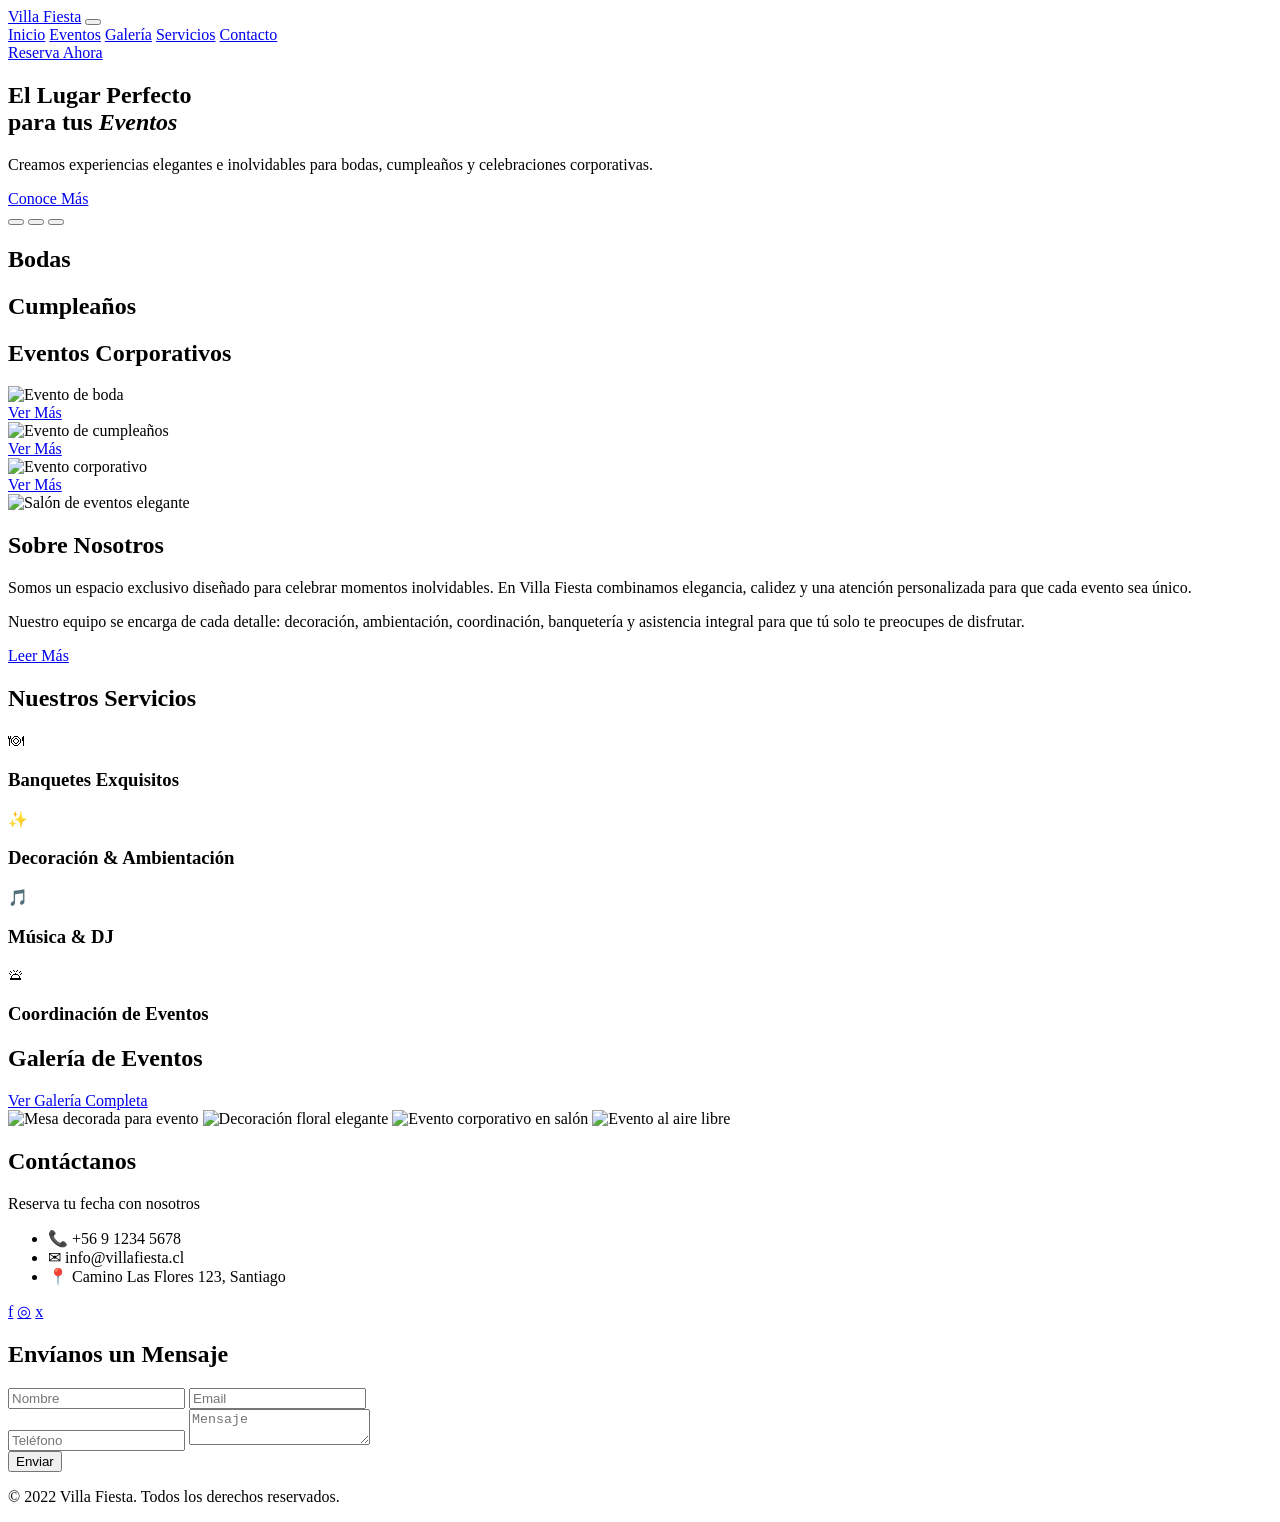
==== Parte.html @ 41dd2591 "Create Parte.html" ====
<!DOCTYPE html>
<html lang="es">
<head>
  <meta charset="UTF-8" />
  <meta name="viewport" content="width=device-width, initial-scale=1.0" />
  <title>Villa Fiesta | Eventos inolvidables</title>
  <meta
    name="description"
    content="Villa Fiesta - El lugar perfecto para bodas, cumpleaños y eventos corporativos."
  />
  <link rel="stylesheet" href="style.css" />
</head>
<body>
  <header class="header" id="inicio">
    <div class="container nav-container">
      <a href="#inicio" class="logo">Villa Fiesta</a>

      <button class="menu-toggle" id="menuToggle" aria-label="Abrir menú">
        <span></span>
        <span></span>
        <span></span>
      </button>

      <nav class="nav" id="navMenu">
        <a href="#inicio">Inicio</a>
        <a href="#eventos">Eventos</a>
        <a href="#galeria">Galería</a>
        <a href="#servicios">Servicios</a>
        <a href="#contacto">Contacto</a>
      </nav>

      <a href="#contacto" class="btn btn-gold desktop-btn">Reserva Ahora</a>
    </div>
  </header>

  <section class="hero">
    <div class="hero-overlay"></div>

    <div class="hero-slider">
      <div class="hero-slide active" style="background-image: url('img/hero-1.jpg');"></div>
      <div class="hero-slide" style="background-image: url('img/hero-2.jpg');"></div>
      <div class="hero-slide" style="background-image: url('img/hero-3.jpg');"></div>
    </div>

    <div class="container hero-content">
      <h1>El Lugar <span>Perfecto</span><br />para tus <em>Eventos</em></h1>
      <p>
        Creamos experiencias elegantes e inolvidables para bodas, cumpleaños y
        celebraciones corporativas.
      </p>
      <a href="#eventos" class="btn btn-primary">Conoce Más</a>

      <div class="hero-dots" id="heroDots">
        <button class="dot active" data-slide="0" aria-label="Slide 1"></button>
        <button class="dot" data-slide="1" aria-label="Slide 2"></button>
        <button class="dot" data-slide="2" aria-label="Slide 3"></button>
      </div>
    </div>
  </section>

  <main>
    <section class="section events-section" id="eventos">
      <div class="container">
        <div class="triple-heading">
          <div class="heading-item">
            <span class="line"></span>
            <h2>Bodas</h2>
            <span class="line"></span>
          </div>
          <div class="heading-item">
            <span class="line"></span>
            <h2>Cumpleaños</h2>
            <span class="line"></span>
          </div>
          <div class="heading-item">
            <span class="line"></span>
            <h2>Eventos Corporativos</h2>
            <span class="line"></span>
          </div>
        </div>

        <div class="cards-grid">
          <article class="event-card">
            <img src="img/boda.jpg" alt="Evento de boda" />
            <div class="card-footer">
              <a href="#contacto" class="btn btn-primary small">Ver Más</a>
            </div>
          </article>

          <article class="event-card">
            <img src="img/cumpleanos.jpg" alt="Evento de cumpleaños" />
            <div class="card-footer">
              <a href="#contacto" class="btn btn-primary small">Ver Más</a>
            </div>
          </article>

          <article class="event-card">
            <img src="img/corporativo.jpg" alt="Evento corporativo" />
            <div class="card-footer">
              <a href="#contacto" class="btn btn-primary small">Ver Más</a>
            </div>
          </article>
        </div>
      </div>
    </section>

    <section class="section about-section">
      <div class="container about-wrapper">
        <div class="about-image">
          <img src="img/about.jpg" alt="Salón de eventos elegante" />
        </div>

        <div class="about-content">
          <div class="section-title left">
            <span class="line"></span>
            <h2>Sobre Nosotros</h2>
          </div>

          <p>
            Somos un espacio exclusivo diseñado para celebrar momentos
            inolvidables. En Villa Fiesta combinamos elegancia, calidez y una
            atención personalizada para que cada evento sea único.
          </p>

          <p>
            Nuestro equipo se encarga de cada detalle: decoración, ambientación,
            coordinación, banquetería y asistencia integral para que tú solo te
            preocupes de disfrutar.
          </p>

          <a href="#contacto" class="btn btn-primary">Leer Más</a>
        </div>
      </div>
    </section>

    <section class="section services-section" id="servicios">
      <div class="container">
        <div class="section-title center">
          <span class="line"></span>
          <h2>Nuestros Servicios</h2>
          <span class="line"></span>
        </div>

        <div class="services-grid">
          <article class="service-item">
            <div class="service-icon">🍽</div>
            <h3>Banquetes Exquisitos</h3>
          </article>

          <article class="service-item">
            <div class="service-icon">✨</div>
            <h3>Decoración & Ambientación</h3>
          </article>

          <article class="service-item">
            <div class="service-icon">🎵</div>
            <h3>Música & DJ</h3>
          </article>

          <article class="service-item">
            <div class="service-icon">🛎</div>
            <h3>Coordinación de Eventos</h3>
          </article>
        </div>
      </div>
    </section>

    <section class="section gallery-section" id="galeria">
      <div class="container">
        <div class="gallery-header">
          <div class="section-title center no-margin">
            <span class="line"></span>
            <h2>Galería de Eventos</h2>
            <span class="line"></span>
          </div>

          <a href="#contacto" class="btn btn-primary small">Ver Galería Completa</a>
        </div>

        <div class="gallery-grid">
          <img src="img/galeria-1.jpg" alt="Mesa decorada para evento" />
          <img src="img/galeria-2.jpg" alt="Decoración floral elegante" />
          <img src="img/galeria-3.jpg" alt="Evento corporativo en salón" />
          <img src="img/galeria-4.jpg" alt="Evento al aire libre" />
        </div>
      </div>
    </section>

    <section class="contact-section" id="contacto">
      <div class="contact-overlay"></div>
      <div class="container contact-wrapper">
        <div class="contact-info">
          <div class="section-title left light">
            <h2>Contáctanos</h2>
            <span class="line"></span>
          </div>

          <p class="contact-text">Reserva tu fecha con nosotros</p>

          <ul>
            <li>📞 +56 9 1234 5678</li>
            <li>✉ info@villafiesta.cl</li>
            <li>📍 Camino Las Flores 123, Santiago</li>
          </ul>

          <div class="socials">
            <a href="#" aria-label="Facebook">f</a>
            <a href="#" aria-label="Instagram">◎</a>
            <a href="#" aria-label="Twitter">x</a>
          </div>
        </div>

        <div class="contact-form-box">
          <div class="section-title left light">
            <h2>Envíanos un Mensaje</h2>
            <span class="line"></span>
          </div>

          <form id="contactForm" class="contact-form">
            <div class="form-row">
              <input type="text" id="nombre" name="nombre" placeholder="Nombre" />
              <input type="email" id="email" name="email" placeholder="Email" />
            </div>

            <input type="text" id="telefono" name="telefono" placeholder="Teléfono" />
            <textarea id="mensaje" name="mensaje" placeholder="Mensaje"></textarea>

            <div class="form-actions">
              <button type="submit" class="btn btn-primary">Enviar</button>
            </div>

            <p id="formMessage" class="form-message"></p>
          </form>
        </div>
      </div>
    </section>
  </main>

  <footer class="footer">
    <div class="container footer-content">
      <p>© 2022 Villa Fiesta. Todos los derechos reservados.</p>
    </div>
  </footer>

  <script src="script.js"></script>
</body>
</html>
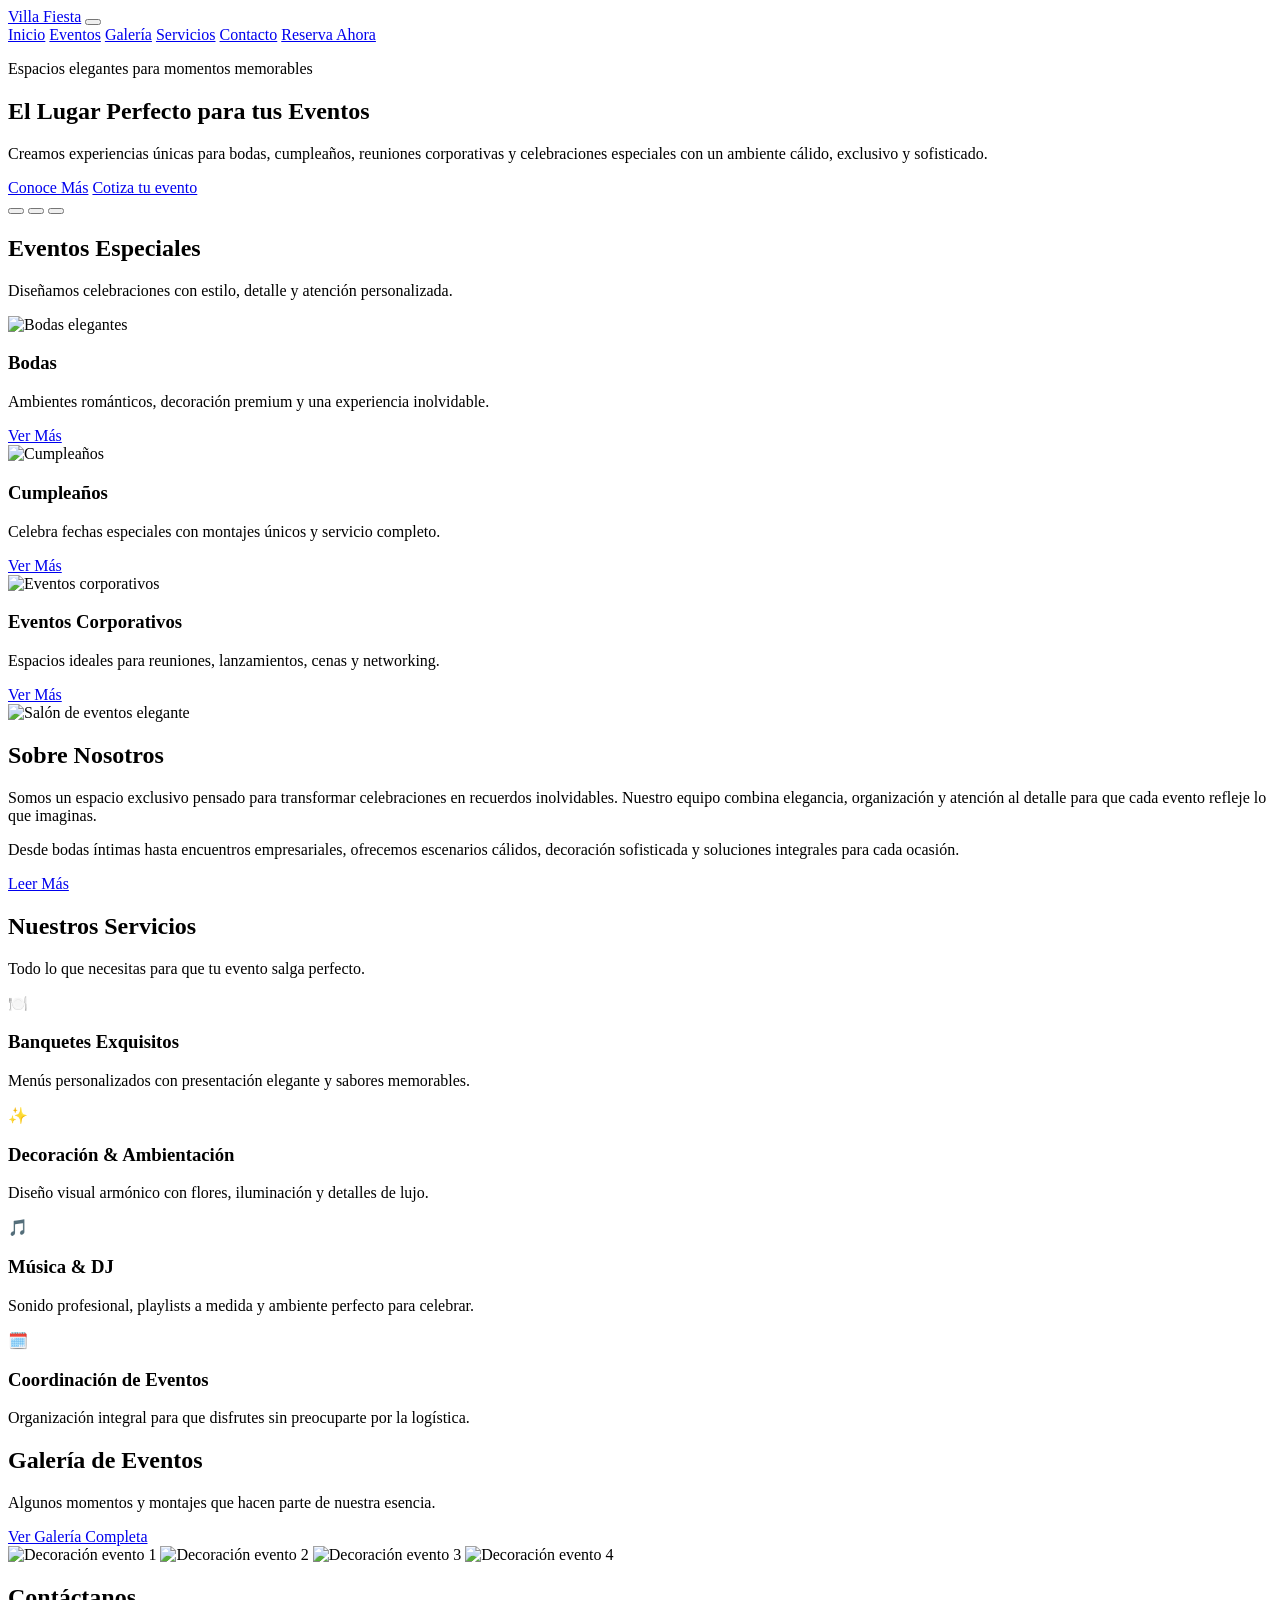
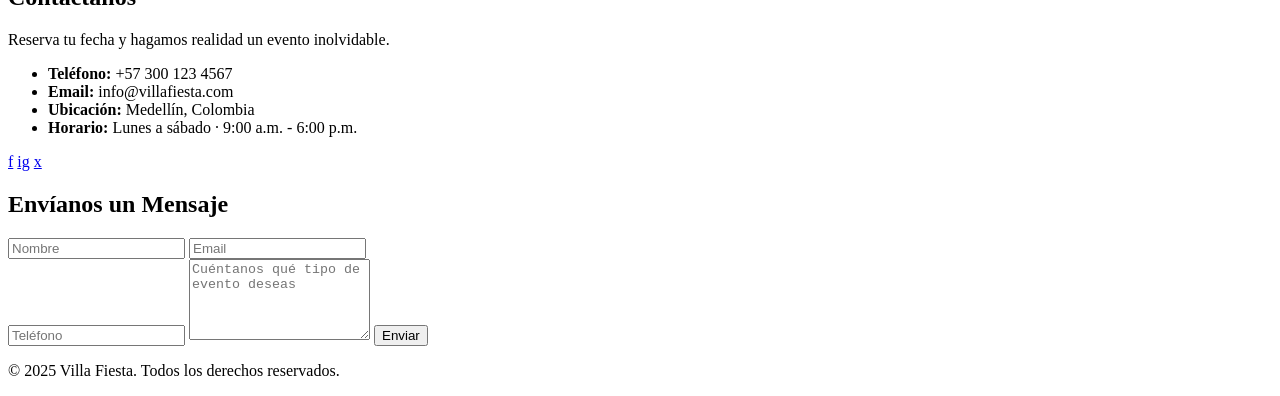
==== commit a8d00e74: "Update Parte.html" ====
--- a/Parte.html
+++ b/Parte.html
@@ -4,241 +4,216 @@
   <meta charset="UTF-8" />
   <meta name="viewport" content="width=device-width, initial-scale=1.0" />
   <title>Villa Fiesta | Eventos inolvidables</title>
-  <meta
-    name="description"
-    content="Villa Fiesta - El lugar perfecto para bodas, cumpleaños y eventos corporativos."
-  />
-  <link rel="stylesheet" href="style.css" />
+  <link rel="preconnect" href="https://fonts.googleapis.com">
+  <link rel="preconnect" href="https://fonts.gstatic.com" crossorigin>
+  <link href="https://fonts.googleapis.com/css2?family=Cormorant+Garamond:wght@500;600;700&family=Montserrat:wght@400;500;600;700&display=swap" rel="stylesheet">
+  <link rel="stylesheet" href="styles.css" />
 </head>
 <body>
   <header class="header" id="inicio">
-    <div class="container nav-container">
+    <div class="topbar">
       <a href="#inicio" class="logo">Villa Fiesta</a>
 
-      <button class="menu-toggle" id="menuToggle" aria-label="Abrir menú">
+      <button class="menu-toggle" id="menu-toggle" aria-label="Abrir menú">
         <span></span>
         <span></span>
         <span></span>
       </button>
 
-      <nav class="nav" id="navMenu">
+      <nav class="nav" id="nav">
         <a href="#inicio">Inicio</a>
         <a href="#eventos">Eventos</a>
         <a href="#galeria">Galería</a>
         <a href="#servicios">Servicios</a>
         <a href="#contacto">Contacto</a>
+        <a href="#contacto" class="btn btn-nav">Reserva Ahora</a>
       </nav>
-
-      <a href="#contacto" class="btn btn-gold desktop-btn">Reserva Ahora</a>
     </div>
+
+    <section class="hero">
+      <div class="hero-overlay"></div>
+
+      <div class="hero-slider">
+        <div class="hero-slide active" style="background-image: url('https://images.unsplash.com/photo-1519167758481-83f550bb49b3?auto=format&fit=crop&w=1600&q=80');"></div>
+        <div class="hero-slide" style="background-image: url('https://images.unsplash.com/photo-1464366400600-7168b8af9bc3?auto=format&fit=crop&w=1600&q=80');"></div>
+        <div class="hero-slide" style="background-image: url('https://images.unsplash.com/photo-1505236858219-8359eb29e329?auto=format&fit=crop&w=1600&q=80');"></div>
+      </div>
+
+      <div class="hero-content container">
+        <p class="hero-kicker">Espacios elegantes para momentos memorables</p>
+        <h1>El Lugar Perfecto <span>para tus Eventos</span></h1>
+        <p class="hero-text">
+          Creamos experiencias únicas para bodas, cumpleaños, reuniones corporativas
+          y celebraciones especiales con un ambiente cálido, exclusivo y sofisticado.
+        </p>
+        <div class="hero-actions">
+          <a href="#eventos" class="btn btn-primary">Conoce Más</a>
+          <a href="#contacto" class="btn btn-secondary">Cotiza tu evento</a>
+        </div>
+
+        <div class="hero-dots" id="hero-dots">
+          <button class="dot active" data-slide="0" aria-label="Slide 1"></button>
+          <button class="dot" data-slide="1" aria-label="Slide 2"></button>
+          <button class="dot" data-slide="2" aria-label="Slide 3"></button>
+        </div>
+      </div>
+    </section>
   </header>
 
-  <section class="hero">
-    <div class="hero-overlay"></div>
-
-    <div class="hero-slider">
-      <div class="hero-slide active" style="background-image: url('img/hero-1.jpg');"></div>
-      <div class="hero-slide" style="background-image: url('img/hero-2.jpg');"></div>
-      <div class="hero-slide" style="background-image: url('img/hero-3.jpg');"></div>
-    </div>
-
-    <div class="container hero-content">
-      <h1>El Lugar <span>Perfecto</span><br />para tus <em>Eventos</em></h1>
-      <p>
-        Creamos experiencias elegantes e inolvidables para bodas, cumpleaños y
-        celebraciones corporativas.
-      </p>
-      <a href="#eventos" class="btn btn-primary">Conoce Más</a>
-
-      <div class="hero-dots" id="heroDots">
-        <button class="dot active" data-slide="0" aria-label="Slide 1"></button>
-        <button class="dot" data-slide="1" aria-label="Slide 2"></button>
-        <button class="dot" data-slide="2" aria-label="Slide 3"></button>
-      </div>
-    </div>
-  </section>
-
   <main>
-    <section class="section events-section" id="eventos">
+    <section class="eventos section section-light" id="eventos">
       <div class="container">
-        <div class="triple-heading">
-          <div class="heading-item">
-            <span class="line"></span>
-            <h2>Bodas</h2>
-            <span class="line"></span>
-          </div>
-          <div class="heading-item">
-            <span class="line"></span>
-            <h2>Cumpleaños</h2>
-            <span class="line"></span>
-          </div>
-          <div class="heading-item">
-            <span class="line"></span>
-            <h2>Eventos Corporativos</h2>
-            <span class="line"></span>
-          </div>
-        </div>
-
-        <div class="cards-grid">
+        <div class="section-heading">
+          <h2>Eventos Especiales</h2>
+          <p>Diseñamos celebraciones con estilo, detalle y atención personalizada.</p>
+        </div>
+
+        <div class="event-grid">
           <article class="event-card">
-            <img src="img/boda.jpg" alt="Evento de boda" />
-            <div class="card-footer">
-              <a href="#contacto" class="btn btn-primary small">Ver Más</a>
+            <img src="https://images.unsplash.com/photo-1511285560929-80b456fea0bc?auto=format&fit=crop&w=900&q=80" alt="Bodas elegantes" />
+            <div class="event-card-body">
+              <h3>Bodas</h3>
+              <p>Ambientes románticos, decoración premium y una experiencia inolvidable.</p>
+              <a href="#contacto" class="btn btn-card">Ver Más</a>
             </div>
           </article>
 
           <article class="event-card">
-            <img src="img/cumpleanos.jpg" alt="Evento de cumpleaños" />
-            <div class="card-footer">
-              <a href="#contacto" class="btn btn-primary small">Ver Más</a>
+            <img src="https://images.unsplash.com/photo-1530103862676-de8c9debad1d?auto=format&fit=crop&w=900&q=80" alt="Cumpleaños" />
+            <div class="event-card-body">
+              <h3>Cumpleaños</h3>
+              <p>Celebra fechas especiales con montajes únicos y servicio completo.</p>
+              <a href="#contacto" class="btn btn-card">Ver Más</a>
             </div>
           </article>
 
           <article class="event-card">
-            <img src="img/corporativo.jpg" alt="Evento corporativo" />
-            <div class="card-footer">
-              <a href="#contacto" class="btn btn-primary small">Ver Más</a>
+            <img src="https://images.unsplash.com/photo-1511578314322-379afb476865?auto=format&fit=crop&w=900&q=80" alt="Eventos corporativos" />
+            <div class="event-card-body">
+              <h3>Eventos Corporativos</h3>
+              <p>Espacios ideales para reuniones, lanzamientos, cenas y networking.</p>
+              <a href="#contacto" class="btn btn-card">Ver Más</a>
             </div>
           </article>
         </div>
       </div>
     </section>
 
-    <section class="section about-section">
-      <div class="container about-wrapper">
+    <section class="about section" id="nosotros">
+      <div class="container about-grid">
         <div class="about-image">
-          <img src="img/about.jpg" alt="Salón de eventos elegante" />
+          <img src="https://images.unsplash.com/photo-1519741497674-611481863552?auto=format&fit=crop&w=1200&q=80" alt="Salón de eventos elegante" />
         </div>
 
         <div class="about-content">
-          <div class="section-title left">
-            <span class="line"></span>
+          <div class="section-heading left">
             <h2>Sobre Nosotros</h2>
           </div>
-
           <p>
-            Somos un espacio exclusivo diseñado para celebrar momentos
-            inolvidables. En Villa Fiesta combinamos elegancia, calidez y una
-            atención personalizada para que cada evento sea único.
+            Somos un espacio exclusivo pensado para transformar celebraciones en recuerdos
+            inolvidables. Nuestro equipo combina elegancia, organización y atención al detalle
+            para que cada evento refleje lo que imaginas.
           </p>
-
           <p>
-            Nuestro equipo se encarga de cada detalle: decoración, ambientación,
-            coordinación, banquetería y asistencia integral para que tú solo te
-            preocupes de disfrutar.
+            Desde bodas íntimas hasta encuentros empresariales, ofrecemos escenarios cálidos,
+            decoración sofisticada y soluciones integrales para cada ocasión.
           </p>
-
           <a href="#contacto" class="btn btn-primary">Leer Más</a>
         </div>
       </div>
     </section>
 
-    <section class="section services-section" id="servicios">
+    <section class="services section section-light" id="servicios">
       <div class="container">
-        <div class="section-title center">
-          <span class="line"></span>
+        <div class="section-heading">
           <h2>Nuestros Servicios</h2>
-          <span class="line"></span>
+          <p>Todo lo que necesitas para que tu evento salga perfecto.</p>
         </div>
 
         <div class="services-grid">
           <article class="service-item">
-            <div class="service-icon">🍽</div>
+            <div class="service-icon">🍽️</div>
             <h3>Banquetes Exquisitos</h3>
+            <p>Menús personalizados con presentación elegante y sabores memorables.</p>
           </article>
 
           <article class="service-item">
             <div class="service-icon">✨</div>
             <h3>Decoración & Ambientación</h3>
+            <p>Diseño visual armónico con flores, iluminación y detalles de lujo.</p>
           </article>
 
           <article class="service-item">
             <div class="service-icon">🎵</div>
             <h3>Música & DJ</h3>
-          </article>
-
-          <article class="service-item">
-            <div class="service-icon">🛎</div>
+            <p>Sonido profesional, playlists a medida y ambiente perfecto para celebrar.</p>
+          </article>
+
+          <article class="service-item">
+            <div class="service-icon">🗓️</div>
             <h3>Coordinación de Eventos</h3>
-          </article>
-        </div>
-      </div>
-    </section>
-
-    <section class="section gallery-section" id="galeria">
+            <p>Organización integral para que disfrutes sin preocuparte por la logística.</p>
+          </article>
+        </div>
+      </div>
+    </section>
+
+    <section class="gallery section" id="galeria">
       <div class="container">
         <div class="gallery-header">
-          <div class="section-title center no-margin">
-            <span class="line"></span>
+          <div class="section-heading left">
             <h2>Galería de Eventos</h2>
-            <span class="line"></span>
+            <p>Algunos momentos y montajes que hacen parte de nuestra esencia.</p>
           </div>
-
-          <a href="#contacto" class="btn btn-primary small">Ver Galería Completa</a>
+          <a href="#contacto" class="btn btn-secondary">Ver Galería Completa</a>
         </div>
 
         <div class="gallery-grid">
-          <img src="img/galeria-1.jpg" alt="Mesa decorada para evento" />
-          <img src="img/galeria-2.jpg" alt="Decoración floral elegante" />
-          <img src="img/galeria-3.jpg" alt="Evento corporativo en salón" />
-          <img src="img/galeria-4.jpg" alt="Evento al aire libre" />
-        </div>
-      </div>
-    </section>
-
-    <section class="contact-section" id="contacto">
-      <div class="contact-overlay"></div>
-      <div class="container contact-wrapper">
-        <div class="contact-info">
-          <div class="section-title left light">
-            <h2>Contáctanos</h2>
-            <span class="line"></span>
+          <img src="https://images.unsplash.com/photo-1519225421980-715cb0215aed?auto=format&fit=crop&w=900&q=80" alt="Decoración evento 1" />
+          <img src="https://images.unsplash.com/photo-1511795409834-432f31197d73?auto=format&fit=crop&w=900&q=80" alt="Decoración evento 2" />
+          <img src="https://images.unsplash.com/photo-1517457373958-b7bdd4587205?auto=format&fit=crop&w=900&q=80" alt="Decoración evento 3" />
+          <img src="https://images.unsplash.com/photo-1520854221256-17451cc331bf?auto=format&fit=crop&w=900&q=80" alt="Decoración evento 4" />
+        </div>
+      </div>
+    </section>
+  </main>
+
+  <footer class="footer" id="contacto">
+    <div class="container footer-grid">
+      <div class="contact-info">
+        <h2>Contáctanos</h2>
+        <p>Reserva tu fecha y hagamos realidad un evento inolvidable.</p>
+
+        <ul>
+          <li><strong>Teléfono:</strong> +57 300 123 4567</li>
+          <li><strong>Email:</strong> info@villafiesta.com</li>
+          <li><strong>Ubicación:</strong> Medellín, Colombia</li>
+          <li><strong>Horario:</strong> Lunes a sábado · 9:00 a.m. - 6:00 p.m.</li>
+        </ul>
+
+        <div class="socials">
+          <a href="#" aria-label="Facebook">f</a>
+          <a href="#" aria-label="Instagram">ig</a>
+          <a href="#" aria-label="Twitter">x</a>
+        </div>
+      </div>
+
+      <div class="contact-form-wrapper">
+        <h2>Envíanos un Mensaje</h2>
+        <form class="contact-form" id="contact-form">
+          <div class="form-row">
+            <input type="text" placeholder="Nombre" required />
+            <input type="email" placeholder="Email" required />
           </div>
-
-          <p class="contact-text">Reserva tu fecha con nosotros</p>
-
-          <ul>
-            <li>📞 +56 9 1234 5678</li>
-            <li>✉ info@villafiesta.cl</li>
-            <li>📍 Camino Las Flores 123, Santiago</li>
-          </ul>
-
-          <div class="socials">
-            <a href="#" aria-label="Facebook">f</a>
-            <a href="#" aria-label="Instagram">◎</a>
-            <a href="#" aria-label="Twitter">x</a>
-          </div>
-        </div>
-
-        <div class="contact-form-box">
-          <div class="section-title left light">
-            <h2>Envíanos un Mensaje</h2>
-            <span class="line"></span>
-          </div>
-
-          <form id="contactForm" class="contact-form">
-            <div class="form-row">
-              <input type="text" id="nombre" name="nombre" placeholder="Nombre" />
-              <input type="email" id="email" name="email" placeholder="Email" />
-            </div>
-
-            <input type="text" id="telefono" name="telefono" placeholder="Teléfono" />
-            <textarea id="mensaje" name="mensaje" placeholder="Mensaje"></textarea>
-
-            <div class="form-actions">
-              <button type="submit" class="btn btn-primary">Enviar</button>
-            </div>
-
-            <p id="formMessage" class="form-message"></p>
-          </form>
-        </div>
-      </div>
-    </section>
-  </main>
-
-  <footer class="footer">
-    <div class="container footer-content">
-      <p>© 2022 Villa Fiesta. Todos los derechos reservados.</p>
+          <input type="tel" placeholder="Teléfono" required />
+          <textarea rows="5" placeholder="Cuéntanos qué tipo de evento deseas" required></textarea>
+          <button type="submit" class="btn btn-primary btn-submit">Enviar</button>
+        </form>
+      </div>
+    </div>
+
+    <div class="footer-bottom">
+      <p>© 2025 Villa Fiesta. Todos los derechos reservados.</p>
     </div>
   </footer>
 
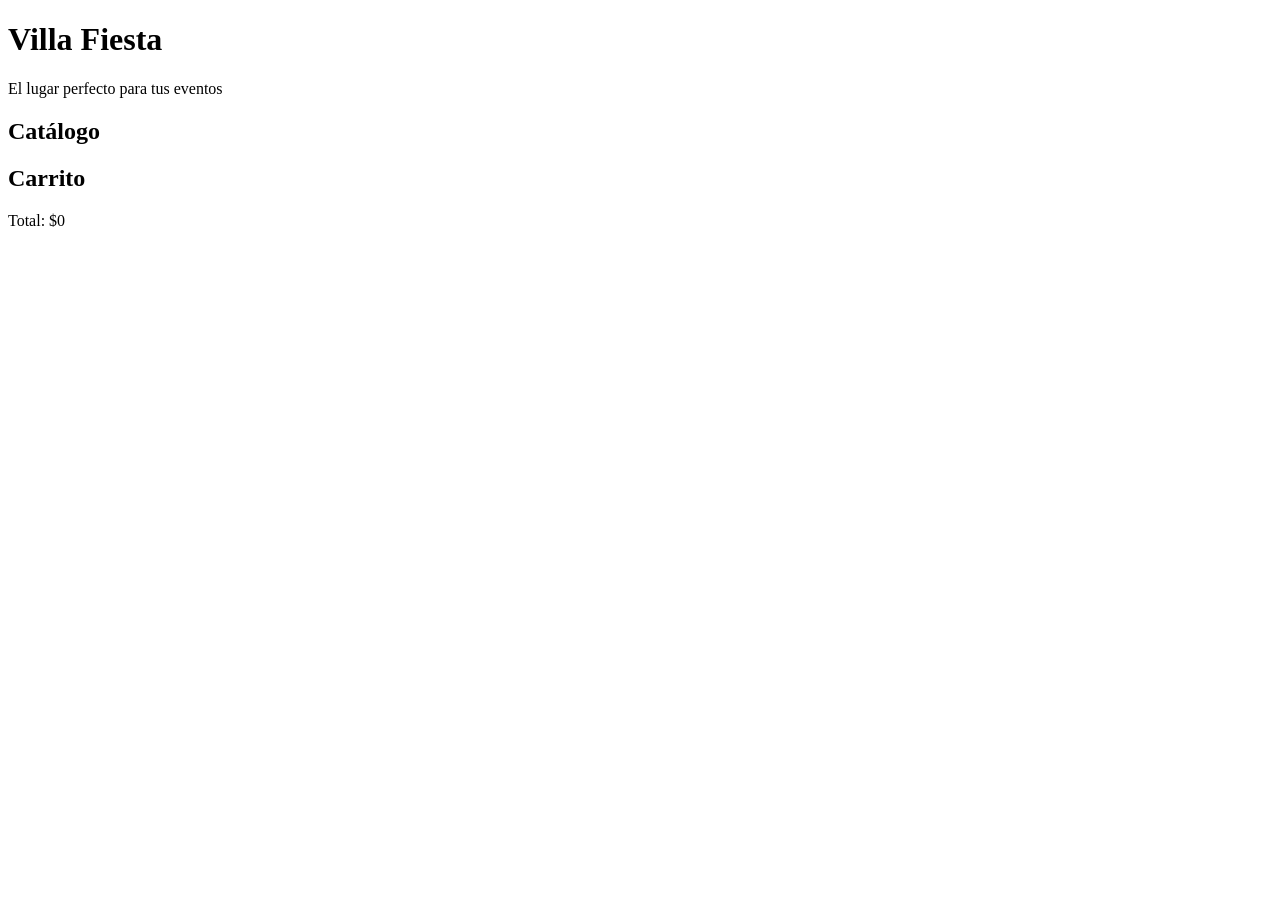
==== commit 3d172ed2: "Update Parte.html" ====
--- a/Parte.html
+++ b/Parte.html
@@ -1,221 +1,30 @@
 <!DOCTYPE html>
 <html lang="es">
 <head>
-  <meta charset="UTF-8" />
-  <meta name="viewport" content="width=device-width, initial-scale=1.0" />
-  <title>Villa Fiesta | Eventos inolvidables</title>
-  <link rel="preconnect" href="https://fonts.googleapis.com">
-  <link rel="preconnect" href="https://fonts.gstatic.com" crossorigin>
-  <link href="https://fonts.googleapis.com/css2?family=Cormorant+Garamond:wght@500;600;700&family=Montserrat:wght@400;500;600;700&display=swap" rel="stylesheet">
-  <link rel="stylesheet" href="styles.css" />
+  <meta charset="UTF-8">
+  <meta name="viewport" content="width=device-width, initial-scale=1.0">
+  <title>Villa Fiesta</title>
+  <link rel="stylesheet" href="styles.css">
 </head>
 <body>
-  <header class="header" id="inicio">
-    <div class="topbar">
-      <a href="#inicio" class="logo">Villa Fiesta</a>
 
-      <button class="menu-toggle" id="menu-toggle" aria-label="Abrir menú">
-        <span></span>
-        <span></span>
-        <span></span>
-      </button>
-
-      <nav class="nav" id="nav">
-        <a href="#inicio">Inicio</a>
-        <a href="#eventos">Eventos</a>
-        <a href="#galeria">Galería</a>
-        <a href="#servicios">Servicios</a>
-        <a href="#contacto">Contacto</a>
-        <a href="#contacto" class="btn btn-nav">Reserva Ahora</a>
-      </nav>
-    </div>
-
-    <section class="hero">
-      <div class="hero-overlay"></div>
-
-      <div class="hero-slider">
-        <div class="hero-slide active" style="background-image: url('https://images.unsplash.com/photo-1519167758481-83f550bb49b3?auto=format&fit=crop&w=1600&q=80');"></div>
-        <div class="hero-slide" style="background-image: url('https://images.unsplash.com/photo-1464366400600-7168b8af9bc3?auto=format&fit=crop&w=1600&q=80');"></div>
-        <div class="hero-slide" style="background-image: url('https://images.unsplash.com/photo-1505236858219-8359eb29e329?auto=format&fit=crop&w=1600&q=80');"></div>
-      </div>
-
-      <div class="hero-content container">
-        <p class="hero-kicker">Espacios elegantes para momentos memorables</p>
-        <h1>El Lugar Perfecto <span>para tus Eventos</span></h1>
-        <p class="hero-text">
-          Creamos experiencias únicas para bodas, cumpleaños, reuniones corporativas
-          y celebraciones especiales con un ambiente cálido, exclusivo y sofisticado.
-        </p>
-        <div class="hero-actions">
-          <a href="#eventos" class="btn btn-primary">Conoce Más</a>
-          <a href="#contacto" class="btn btn-secondary">Cotiza tu evento</a>
-        </div>
-
-        <div class="hero-dots" id="hero-dots">
-          <button class="dot active" data-slide="0" aria-label="Slide 1"></button>
-          <button class="dot" data-slide="1" aria-label="Slide 2"></button>
-          <button class="dot" data-slide="2" aria-label="Slide 3"></button>
-        </div>
-      </div>
-    </section>
+  <header>
+    <h1>Villa Fiesta</h1>
+    <p>El lugar perfecto para tus eventos</p>
   </header>
 
   <main>
-    <section class="eventos section section-light" id="eventos">
-      <div class="container">
-        <div class="section-heading">
-          <h2>Eventos Especiales</h2>
-          <p>Diseñamos celebraciones con estilo, detalle y atención personalizada.</p>
-        </div>
-
-        <div class="event-grid">
-          <article class="event-card">
-            <img src="https://images.unsplash.com/photo-1511285560929-80b456fea0bc?auto=format&fit=crop&w=900&q=80" alt="Bodas elegantes" />
-            <div class="event-card-body">
-              <h3>Bodas</h3>
-              <p>Ambientes románticos, decoración premium y una experiencia inolvidable.</p>
-              <a href="#contacto" class="btn btn-card">Ver Más</a>
-            </div>
-          </article>
-
-          <article class="event-card">
-            <img src="https://images.unsplash.com/photo-1530103862676-de8c9debad1d?auto=format&fit=crop&w=900&q=80" alt="Cumpleaños" />
-            <div class="event-card-body">
-              <h3>Cumpleaños</h3>
-              <p>Celebra fechas especiales con montajes únicos y servicio completo.</p>
-              <a href="#contacto" class="btn btn-card">Ver Más</a>
-            </div>
-          </article>
-
-          <article class="event-card">
-            <img src="https://images.unsplash.com/photo-1511578314322-379afb476865?auto=format&fit=crop&w=900&q=80" alt="Eventos corporativos" />
-            <div class="event-card-body">
-              <h3>Eventos Corporativos</h3>
-              <p>Espacios ideales para reuniones, lanzamientos, cenas y networking.</p>
-              <a href="#contacto" class="btn btn-card">Ver Más</a>
-            </div>
-          </article>
-        </div>
-      </div>
+    <section>
+      <h2>Catálogo</h2>
+      <div id="productos"></div>
     </section>
 
-    <section class="about section" id="nosotros">
-      <div class="container about-grid">
-        <div class="about-image">
-          <img src="https://images.unsplash.com/photo-1519741497674-611481863552?auto=format&fit=crop&w=1200&q=80" alt="Salón de eventos elegante" />
-        </div>
-
-        <div class="about-content">
-          <div class="section-heading left">
-            <h2>Sobre Nosotros</h2>
-          </div>
-          <p>
-            Somos un espacio exclusivo pensado para transformar celebraciones en recuerdos
-            inolvidables. Nuestro equipo combina elegancia, organización y atención al detalle
-            para que cada evento refleje lo que imaginas.
-          </p>
-          <p>
-            Desde bodas íntimas hasta encuentros empresariales, ofrecemos escenarios cálidos,
-            decoración sofisticada y soluciones integrales para cada ocasión.
-          </p>
-          <a href="#contacto" class="btn btn-primary">Leer Más</a>
-        </div>
-      </div>
-    </section>
-
-    <section class="services section section-light" id="servicios">
-      <div class="container">
-        <div class="section-heading">
-          <h2>Nuestros Servicios</h2>
-          <p>Todo lo que necesitas para que tu evento salga perfecto.</p>
-        </div>
-
-        <div class="services-grid">
-          <article class="service-item">
-            <div class="service-icon">🍽️</div>
-            <h3>Banquetes Exquisitos</h3>
-            <p>Menús personalizados con presentación elegante y sabores memorables.</p>
-          </article>
-
-          <article class="service-item">
-            <div class="service-icon">✨</div>
-            <h3>Decoración & Ambientación</h3>
-            <p>Diseño visual armónico con flores, iluminación y detalles de lujo.</p>
-          </article>
-
-          <article class="service-item">
-            <div class="service-icon">🎵</div>
-            <h3>Música & DJ</h3>
-            <p>Sonido profesional, playlists a medida y ambiente perfecto para celebrar.</p>
-          </article>
-
-          <article class="service-item">
-            <div class="service-icon">🗓️</div>
-            <h3>Coordinación de Eventos</h3>
-            <p>Organización integral para que disfrutes sin preocuparte por la logística.</p>
-          </article>
-        </div>
-      </div>
-    </section>
-
-    <section class="gallery section" id="galeria">
-      <div class="container">
-        <div class="gallery-header">
-          <div class="section-heading left">
-            <h2>Galería de Eventos</h2>
-            <p>Algunos momentos y montajes que hacen parte de nuestra esencia.</p>
-          </div>
-          <a href="#contacto" class="btn btn-secondary">Ver Galería Completa</a>
-        </div>
-
-        <div class="gallery-grid">
-          <img src="https://images.unsplash.com/photo-1519225421980-715cb0215aed?auto=format&fit=crop&w=900&q=80" alt="Decoración evento 1" />
-          <img src="https://images.unsplash.com/photo-1511795409834-432f31197d73?auto=format&fit=crop&w=900&q=80" alt="Decoración evento 2" />
-          <img src="https://images.unsplash.com/photo-1517457373958-b7bdd4587205?auto=format&fit=crop&w=900&q=80" alt="Decoración evento 3" />
-          <img src="https://images.unsplash.com/photo-1520854221256-17451cc331bf?auto=format&fit=crop&w=900&q=80" alt="Decoración evento 4" />
-        </div>
-      </div>
-    </section>
+    <aside>
+      <h2>Carrito</h2>
+      <ul id="lista-carrito"></ul>
+      <p>Total: <span id="total">$0</span></p>
+    </aside>
   </main>
-
-  <footer class="footer" id="contacto">
-    <div class="container footer-grid">
-      <div class="contact-info">
-        <h2>Contáctanos</h2>
-        <p>Reserva tu fecha y hagamos realidad un evento inolvidable.</p>
-
-        <ul>
-          <li><strong>Teléfono:</strong> +57 300 123 4567</li>
-          <li><strong>Email:</strong> info@villafiesta.com</li>
-          <li><strong>Ubicación:</strong> Medellín, Colombia</li>
-          <li><strong>Horario:</strong> Lunes a sábado · 9:00 a.m. - 6:00 p.m.</li>
-        </ul>
-
-        <div class="socials">
-          <a href="#" aria-label="Facebook">f</a>
-          <a href="#" aria-label="Instagram">ig</a>
-          <a href="#" aria-label="Twitter">x</a>
-        </div>
-      </div>
-
-      <div class="contact-form-wrapper">
-        <h2>Envíanos un Mensaje</h2>
-        <form class="contact-form" id="contact-form">
-          <div class="form-row">
-            <input type="text" placeholder="Nombre" required />
-            <input type="email" placeholder="Email" required />
-          </div>
-          <input type="tel" placeholder="Teléfono" required />
-          <textarea rows="5" placeholder="Cuéntanos qué tipo de evento deseas" required></textarea>
-          <button type="submit" class="btn btn-primary btn-submit">Enviar</button>
-        </form>
-      </div>
-    </div>
-
-    <div class="footer-bottom">
-      <p>© 2025 Villa Fiesta. Todos los derechos reservados.</p>
-    </div>
-  </footer>
 
   <script src="script.js"></script>
 </body>
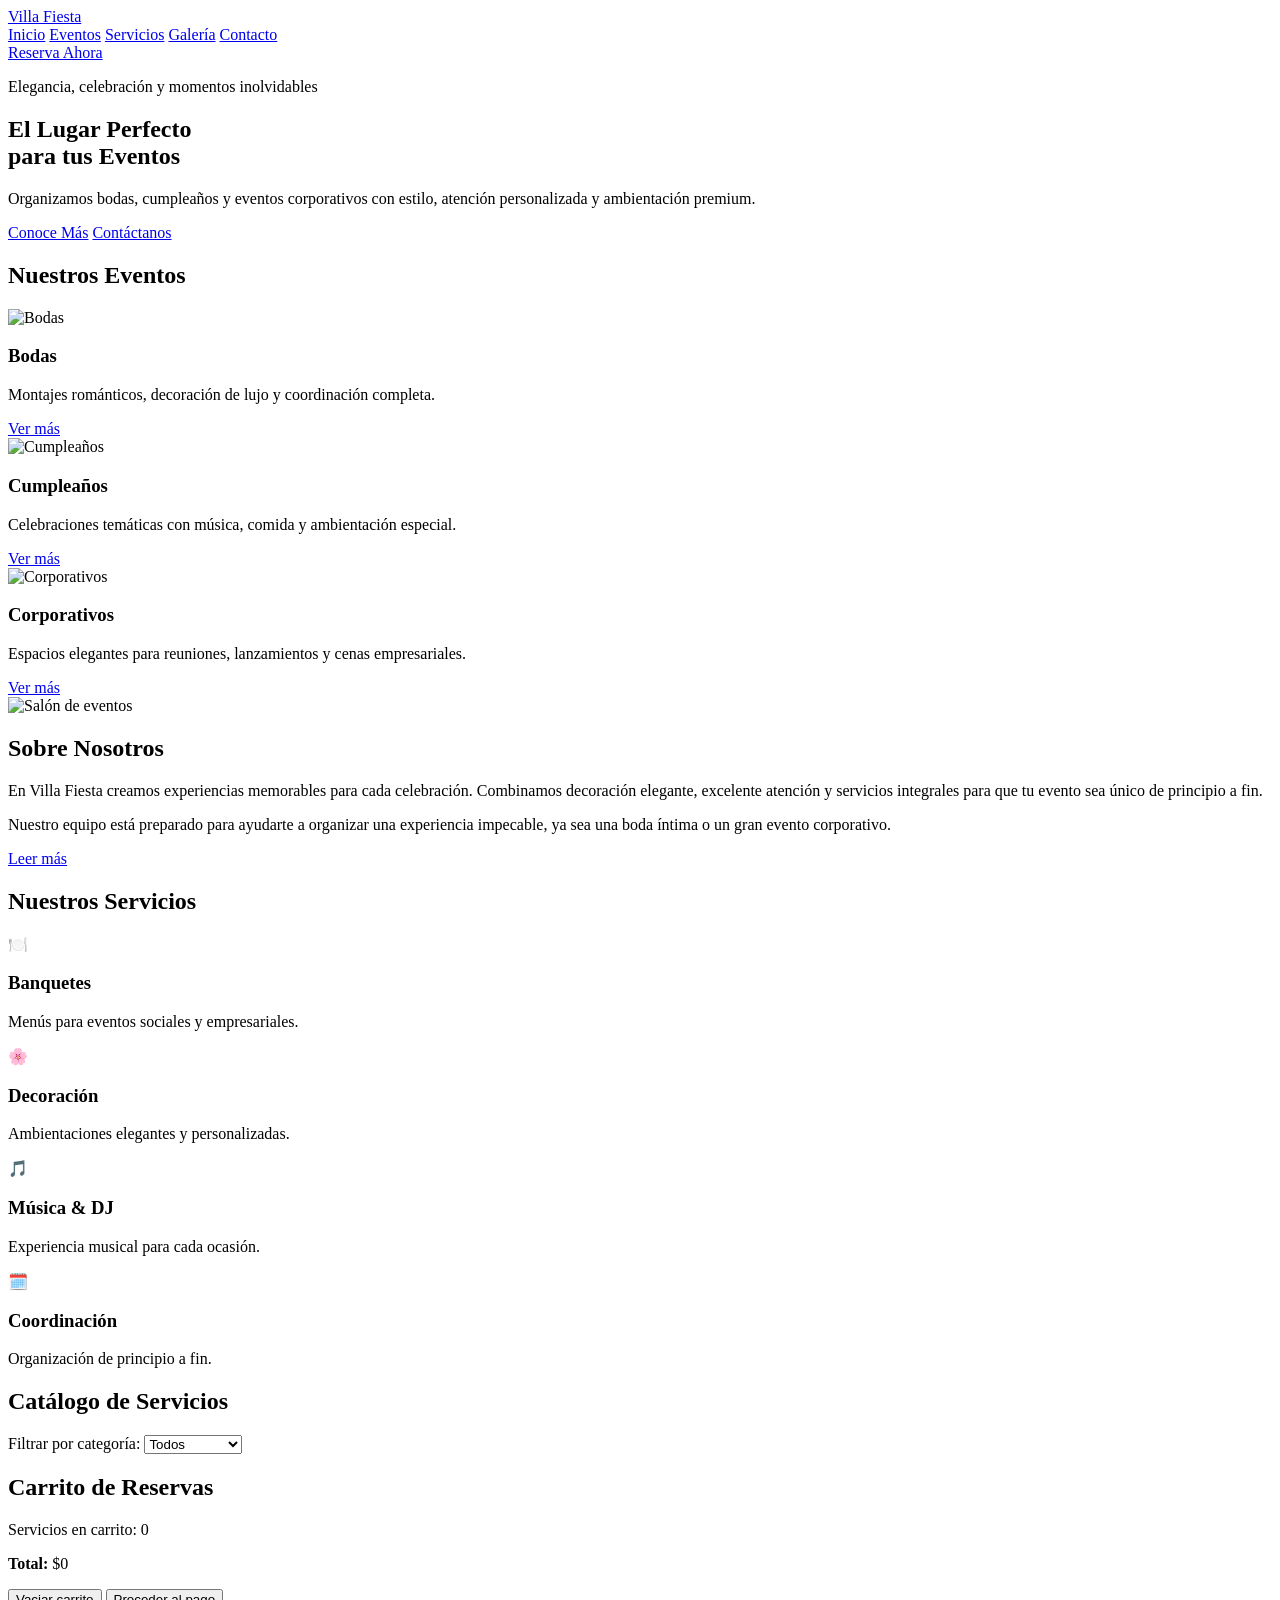
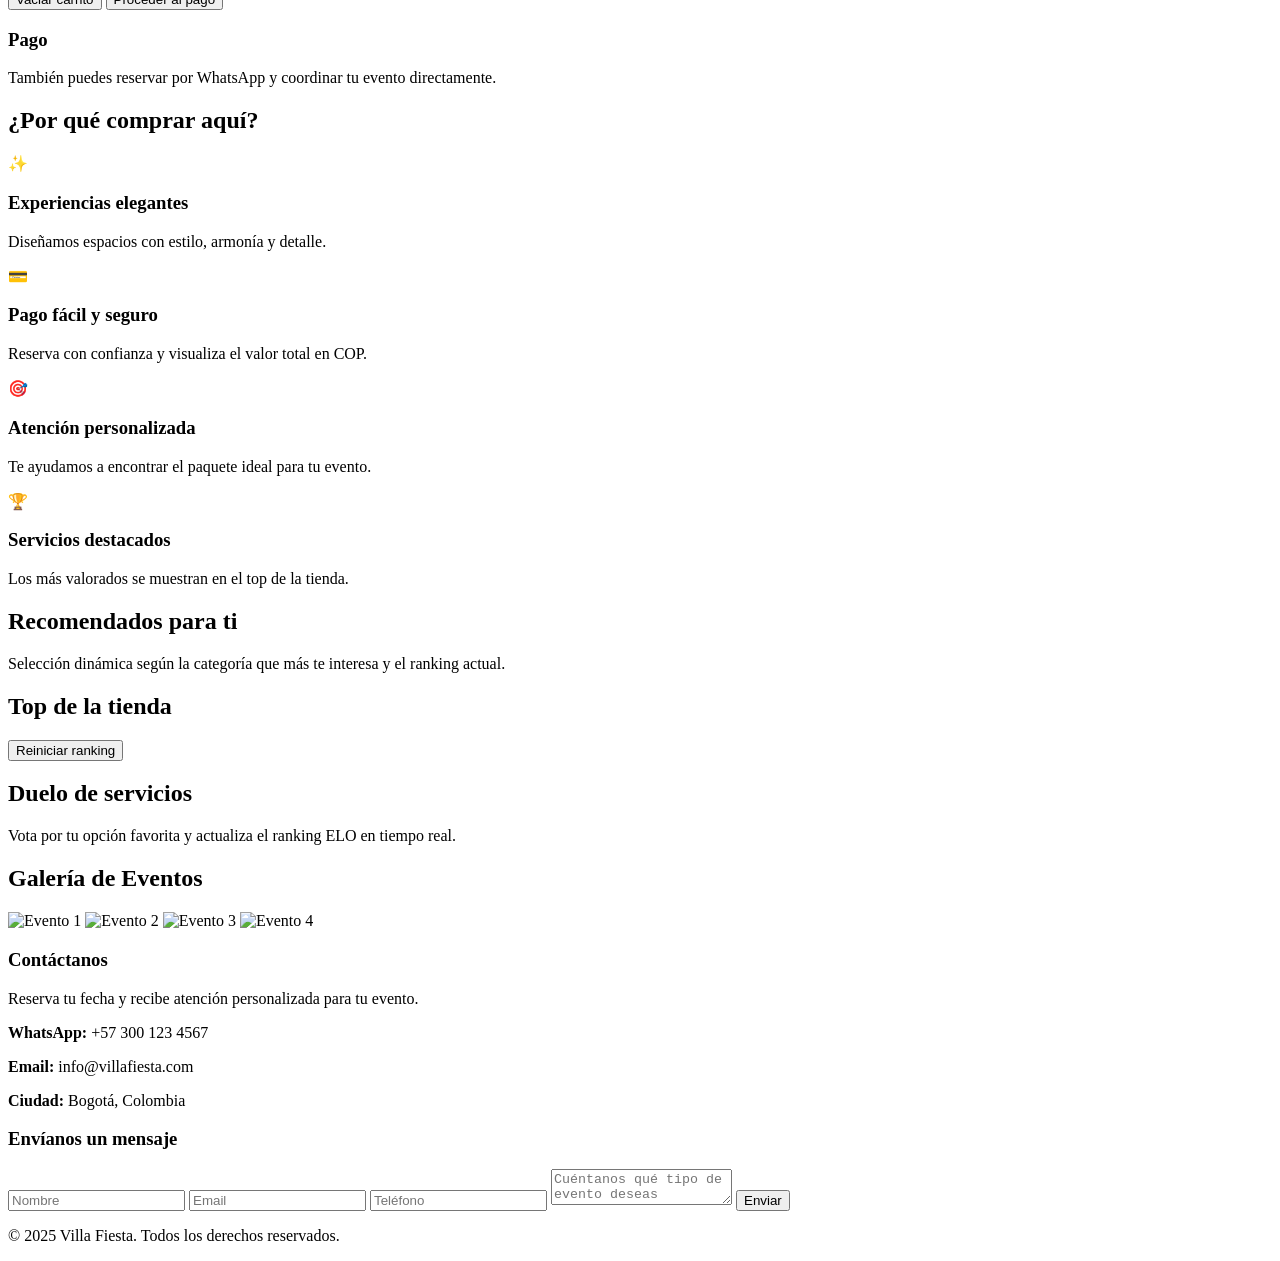
==== commit d93603f9: "Update Parte.html" ====
--- a/Parte.html
+++ b/Parte.html
@@ -1,31 +1,312 @@
 <!DOCTYPE html>
 <html lang="es">
 <head>
-  <meta charset="UTF-8">
-  <meta name="viewport" content="width=device-width, initial-scale=1.0">
+  <meta charset="UTF-8" />
+  <meta name="viewport" content="width=device-width, initial-scale=1.0" />
   <title>Villa Fiesta</title>
-  <link rel="stylesheet" href="styles.css">
+  <link rel="stylesheet" href="styles.css" />
 </head>
 <body>
-
-  <header>
-    <h1>Villa Fiesta</h1>
-    <p>El lugar perfecto para tus eventos</p>
+  <header class="topbar">
+    <div class="contenedor nav">
+      <a href="#inicio" class="logo">Villa Fiesta</a>
+
+      <nav class="menu">
+        <a href="#inicio">Inicio</a>
+        <a href="#eventos">Eventos</a>
+        <a href="#catalogo">Servicios</a>
+        <a href="#galeria">Galería</a>
+        <a href="#contacto">Contacto</a>
+      </nav>
+
+      <a href="#catalogo" class="btn btn-dorado">Reserva Ahora</a>
+    </div>
   </header>
 
   <main>
-    <section>
-      <h2>Catálogo</h2>
-      <div id="productos"></div>
-    </section>
-
-    <aside>
-      <h2>Carrito</h2>
-      <ul id="lista-carrito"></ul>
-      <p>Total: <span id="total">$0</span></p>
-    </aside>
+    <section class="hero" id="inicio">
+      <div class="hero-overlay"></div>
+      <div class="contenedor hero-contenido">
+        <p class="hero-etiqueta">Elegancia, celebración y momentos inolvidables</p>
+        <h1>El Lugar Perfecto<br>para tus Eventos</h1>
+        <p class="hero-texto">
+          Organizamos bodas, cumpleaños y eventos corporativos con estilo,
+          atención personalizada y ambientación premium.
+        </p>
+        <div class="hero-botones">
+          <a href="#catalogo" class="btn">Conoce Más</a>
+          <a href="#contacto" class="btn btn-secundario">Contáctanos</a>
+        </div>
+      </div>
+    </section>
+
+    <section class="seccion seccion-clara" id="eventos">
+      <div class="contenedor">
+        <div class="titulo-seccion">
+          <span></span>
+          <h2>Nuestros Eventos</h2>
+          <span></span>
+        </div>
+
+        <div class="eventos-grid">
+          <article class="evento-card">
+            <img src="https://images.unsplash.com/photo-1519225421980-715cb0215aed?auto=format&fit=crop&w=1000&q=80" alt="Bodas">
+            <h3>Bodas</h3>
+            <p>Montajes románticos, decoración de lujo y coordinación completa.</p>
+            <a href="#catalogo" class="btn btn-pequeno">Ver más</a>
+          </article>
+
+          <article class="evento-card">
+            <img src="https://images.unsplash.com/photo-1530103862676-de8c9debad1d?auto=format&fit=crop&w=1000&q=80" alt="Cumpleaños">
+            <h3>Cumpleaños</h3>
+            <p>Celebraciones temáticas con música, comida y ambientación especial.</p>
+            <a href="#catalogo" class="btn btn-pequeno">Ver más</a>
+          </article>
+
+          <article class="evento-card">
+            <img src="https://images.unsplash.com/photo-1511578314322-379afb476865?auto=format&fit=crop&w=1000&q=80" alt="Corporativos">
+            <h3>Corporativos</h3>
+            <p>Espacios elegantes para reuniones, lanzamientos y cenas empresariales.</p>
+            <a href="#catalogo" class="btn btn-pequeno">Ver más</a>
+          </article>
+        </div>
+      </div>
+    </section>
+
+    <section class="seccion seccion-vino sobre-nosotros">
+      <div class="contenedor sobre-grid">
+        <div class="sobre-imagen">
+          <img src="https://images.unsplash.com/photo-1464366400600-7168b8af9bc3?auto=format&fit=crop&w=1200&q=80" alt="Salón de eventos">
+        </div>
+
+        <div class="sobre-texto">
+          <h2>Sobre Nosotros</h2>
+          <p>
+            En Villa Fiesta creamos experiencias memorables para cada celebración.
+            Combinamos decoración elegante, excelente atención y servicios integrales
+            para que tu evento sea único de principio a fin.
+          </p>
+          <p>
+            Nuestro equipo está preparado para ayudarte a organizar una experiencia
+            impecable, ya sea una boda íntima o un gran evento corporativo.
+          </p>
+          <a href="#contacto" class="btn">Leer más</a>
+        </div>
+      </div>
+    </section>
+
+    <section class="seccion seccion-clara">
+      <div class="contenedor">
+        <div class="titulo-seccion">
+          <span></span>
+          <h2>Nuestros Servicios</h2>
+          <span></span>
+        </div>
+
+        <div class="servicios-grid">
+          <article class="servicio-item">
+            <div class="servicio-icono">🍽️</div>
+            <h3>Banquetes</h3>
+            <p>Menús para eventos sociales y empresariales.</p>
+          </article>
+
+          <article class="servicio-item">
+            <div class="servicio-icono">🌸</div>
+            <h3>Decoración</h3>
+            <p>Ambientaciones elegantes y personalizadas.</p>
+          </article>
+
+          <article class="servicio-item">
+            <div class="servicio-icono">🎵</div>
+            <h3>Música & DJ</h3>
+            <p>Experiencia musical para cada ocasión.</p>
+          </article>
+
+          <article class="servicio-item">
+            <div class="servicio-icono">🗓️</div>
+            <h3>Coordinación</h3>
+            <p>Organización de principio a fin.</p>
+          </article>
+        </div>
+      </div>
+    </section>
+
+    <section class="seccion seccion-clara" id="catalogo">
+      <div class="contenedor">
+        <div class="titulo-seccion">
+          <span></span>
+          <h2>Catálogo de Servicios</h2>
+          <span></span>
+        </div>
+
+        <div class="filtro-wrap">
+          <label for="categoria">Filtrar por categoría:</label>
+          <select id="categoria">
+            <option value="todos">Todos</option>
+            <option value="Bodas">Bodas</option>
+            <option value="Cumpleaños">Cumpleaños</option>
+            <option value="Corporativos">Corporativos</option>
+          </select>
+        </div>
+
+        <div class="layout-tienda">
+          <section id="productos" class="productos"></section>
+
+          <aside class="carrito">
+            <h2>Carrito de Reservas</h2>
+            <p class="contador-carrito">
+              Servicios en carrito: <span id="cantidad-carrito">0</span>
+            </p>
+
+            <ul id="lista-carrito"></ul>
+
+            <div class="resumen">
+              <p><strong>Total:</strong> <span id="total">$0</span></p>
+            </div>
+
+            <div class="acciones-carrito">
+              <button class="vaciar" onclick="vaciarCarrito()">Vaciar carrito</button>
+              <button class="finalizar" onclick="finalizarCompra()">Proceder al pago</button>
+            </div>
+
+            <div class="pago">
+              <h3>Pago</h3>
+              <div id="paypal-button-container" style="display:none;"></div>
+              <p class="texto-pago">
+                También puedes reservar por WhatsApp y coordinar tu evento directamente.
+              </p>
+            </div>
+          </aside>
+        </div>
+      </div>
+    </section>
+
+    <section class="seccion seccion-clara beneficios-section">
+      <div class="contenedor">
+        <div class="titulo-seccion">
+          <span></span>
+          <h2>¿Por qué comprar aquí?</h2>
+          <span></span>
+        </div>
+
+        <div class="beneficios-grid">
+          <article class="beneficio-card">
+            <span class="icono-beneficio">✨</span>
+            <h3>Experiencias elegantes</h3>
+            <p>Diseñamos espacios con estilo, armonía y detalle.</p>
+          </article>
+
+          <article class="beneficio-card">
+            <span class="icono-beneficio">💳</span>
+            <h3>Pago fácil y seguro</h3>
+            <p>Reserva con confianza y visualiza el valor total en COP.</p>
+          </article>
+
+          <article class="beneficio-card">
+            <span class="icono-beneficio">🎯</span>
+            <h3>Atención personalizada</h3>
+            <p>Te ayudamos a encontrar el paquete ideal para tu evento.</p>
+          </article>
+
+          <article class="beneficio-card">
+            <span class="icono-beneficio">🏆</span>
+            <h3>Servicios destacados</h3>
+            <p>Los más valorados se muestran en el top de la tienda.</p>
+          </article>
+        </div>
+      </div>
+    </section>
+
+    <section class="seccion seccion-clara recomendados-section">
+      <div class="contenedor">
+        <div class="titulo-seccion">
+          <span></span>
+          <h2 id="titulo-recomendados">Recomendados para ti</h2>
+          <span></span>
+        </div>
+        <p class="texto-seccion">
+          Selección dinámica según la categoría que más te interesa y el ranking actual.
+        </p>
+        <div id="recomendados" class="recomendados-grid"></div>
+      </div>
+    </section>
+
+    <section class="seccion seccion-clara ranking-elo">
+      <div class="contenedor">
+        <div class="titulo-seccion">
+          <span></span>
+          <h2>Top de la tienda</h2>
+          <span></span>
+        </div>
+
+        <div class="acciones-top">
+          <button class="reset-elo" onclick="reiniciarElo()">Reiniciar ranking</button>
+        </div>
+
+        <div id="top-elo" class="carrusel-top"></div>
+      </div>
+    </section>
+
+    <section class="seccion seccion-clara duelo-section">
+      <div class="contenedor">
+        <div class="titulo-seccion">
+          <span></span>
+          <h2>Duelo de servicios</h2>
+          <span></span>
+        </div>
+        <p class="texto-seccion">
+          Vota por tu opción favorita y actualiza el ranking ELO en tiempo real.
+        </p>
+        <div id="duelo-container" class="duelo-container"></div>
+      </div>
+    </section>
+
+    <section class="seccion seccion-clara" id="galeria">
+      <div class="contenedor">
+        <div class="titulo-seccion">
+          <span></span>
+          <h2>Galería de Eventos</h2>
+          <span></span>
+        </div>
+
+        <div class="galeria-grid">
+          <img src="https://images.unsplash.com/photo-1519741497674-611481863552?auto=format&fit=crop&w=900&q=80" alt="Evento 1">
+          <img src="https://images.unsplash.com/photo-1469371670807-013ccf25f16a?auto=format&fit=crop&w=900&q=80" alt="Evento 2">
+          <img src="https://images.unsplash.com/photo-1505236858219-8359eb29e329?auto=format&fit=crop&w=900&q=80" alt="Evento 3">
+          <img src="https://images.unsplash.com/photo-1511578314322-379afb476865?auto=format&fit=crop&w=900&q=80" alt="Evento 4">
+        </div>
+      </div>
+    </section>
   </main>
 
+  <footer class="footer" id="contacto">
+    <div class="contenedor footer-grid">
+      <div>
+        <h3>Contáctanos</h3>
+        <p>Reserva tu fecha y recibe atención personalizada para tu evento.</p>
+        <p><strong>WhatsApp:</strong> +57 300 123 4567</p>
+        <p><strong>Email:</strong> info@villafiesta.com</p>
+        <p><strong>Ciudad:</strong> Bogotá, Colombia</p>
+      </div>
+
+      <div>
+        <h3>Envíanos un mensaje</h3>
+        <form class="formulario-contacto">
+          <input type="text" placeholder="Nombre" />
+          <input type="email" placeholder="Email" />
+          <input type="text" placeholder="Teléfono" />
+          <textarea placeholder="Cuéntanos qué tipo de evento deseas"></textarea>
+          <button type="button" class="btn">Enviar</button>
+        </form>
+      </div>
+    </div>
+
+    <div class="copyright">
+      <p>© 2025 Villa Fiesta. Todos los derechos reservados.</p>
+    </div>
+  </footer>
+
+  <script src="https://www.paypal.com/sdk/js?client-id=sb&currency=COP&components=buttons,funding-eligibility"></script>
   <script src="script.js"></script>
 </body>
 </html>
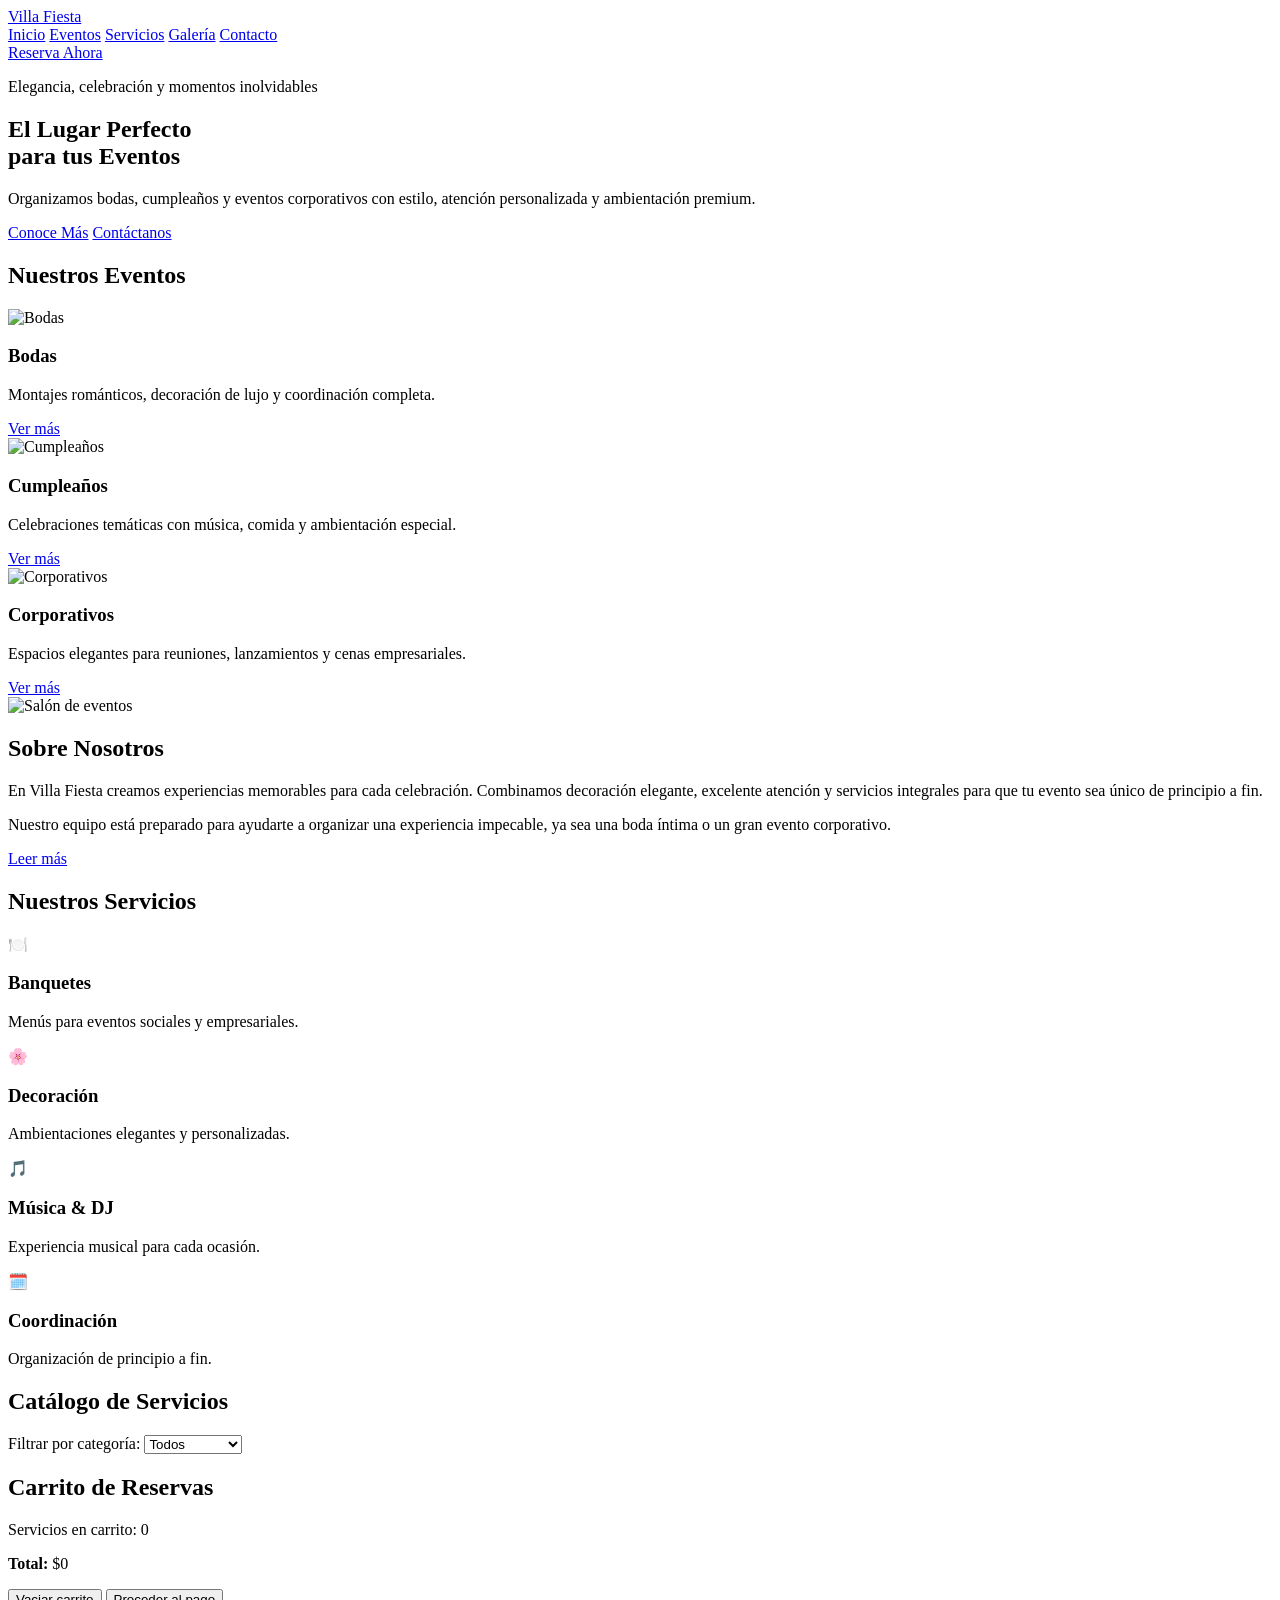
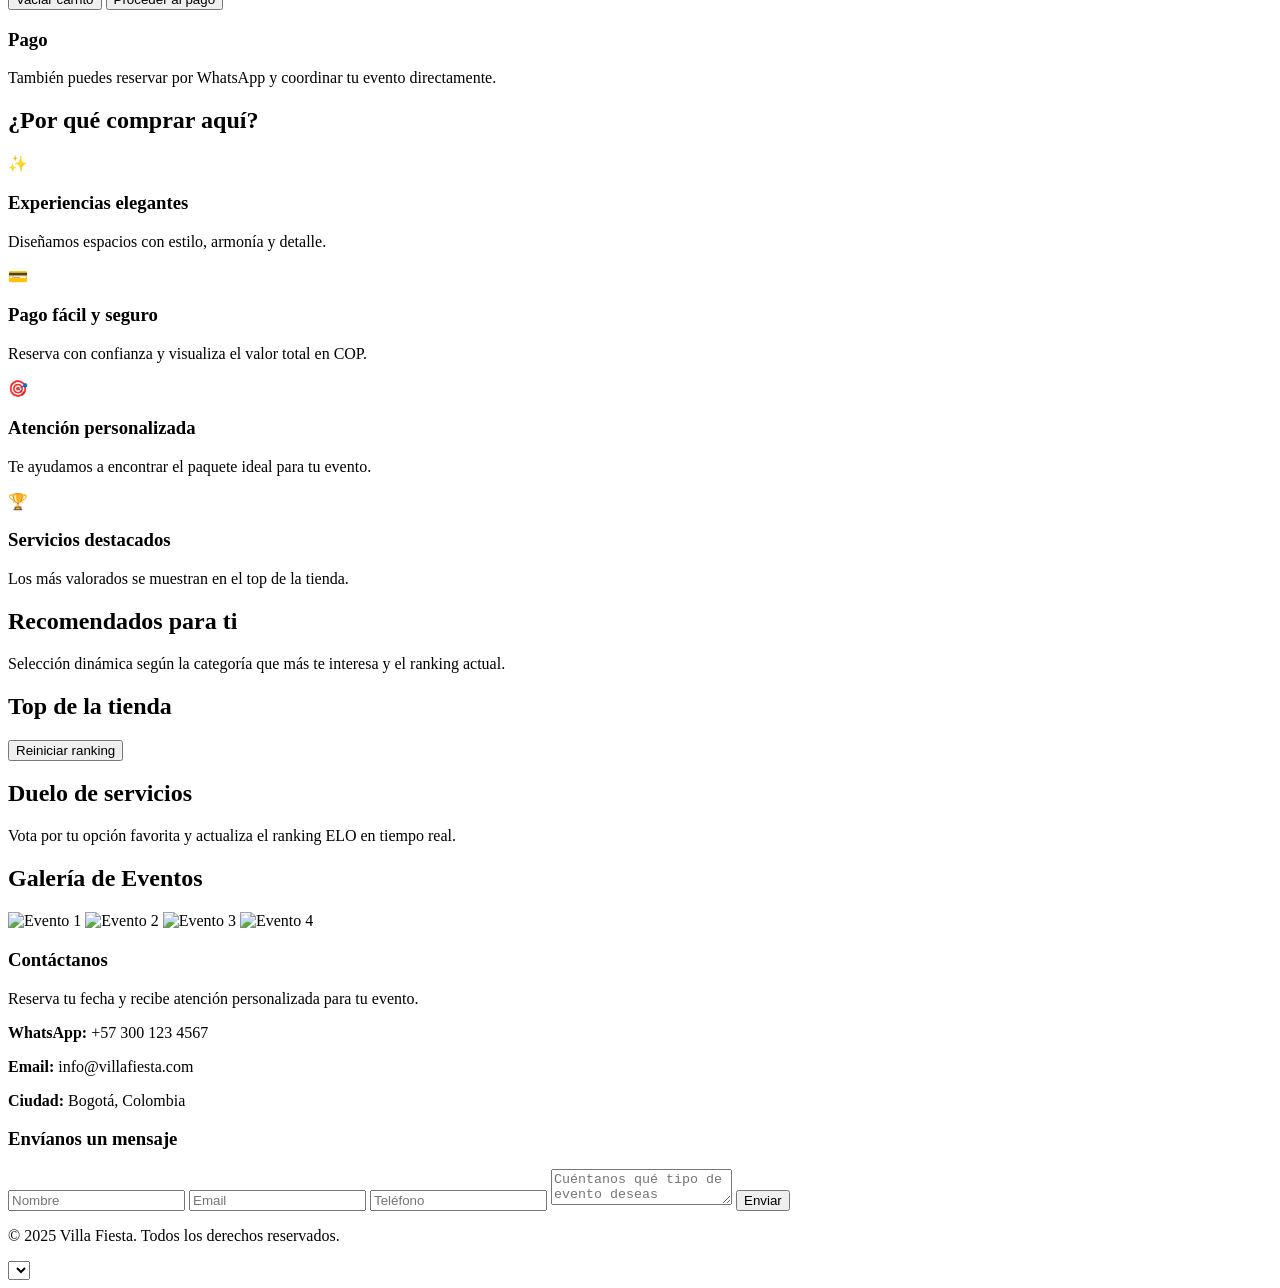
==== commit d5a82eb5: "Update Parte.html" ====
--- a/Parte.html
+++ b/Parte.html
@@ -308,5 +308,12 @@
 
   <script src="https://www.paypal.com/sdk/js?client-id=sb&currency=COP&components=buttons,funding-eligibility"></script>
   <script src="script.js"></script>
+  <div id="productos"></div>
+<ul id="lista-carrito"></ul>
+<span id="total"></span>
+<select id="categoria"></select>
+<div id="recomendados"></div>
+<div id="top-elo"></div>
+<div id="duelo-container"></div>
 </body>
 </html>
